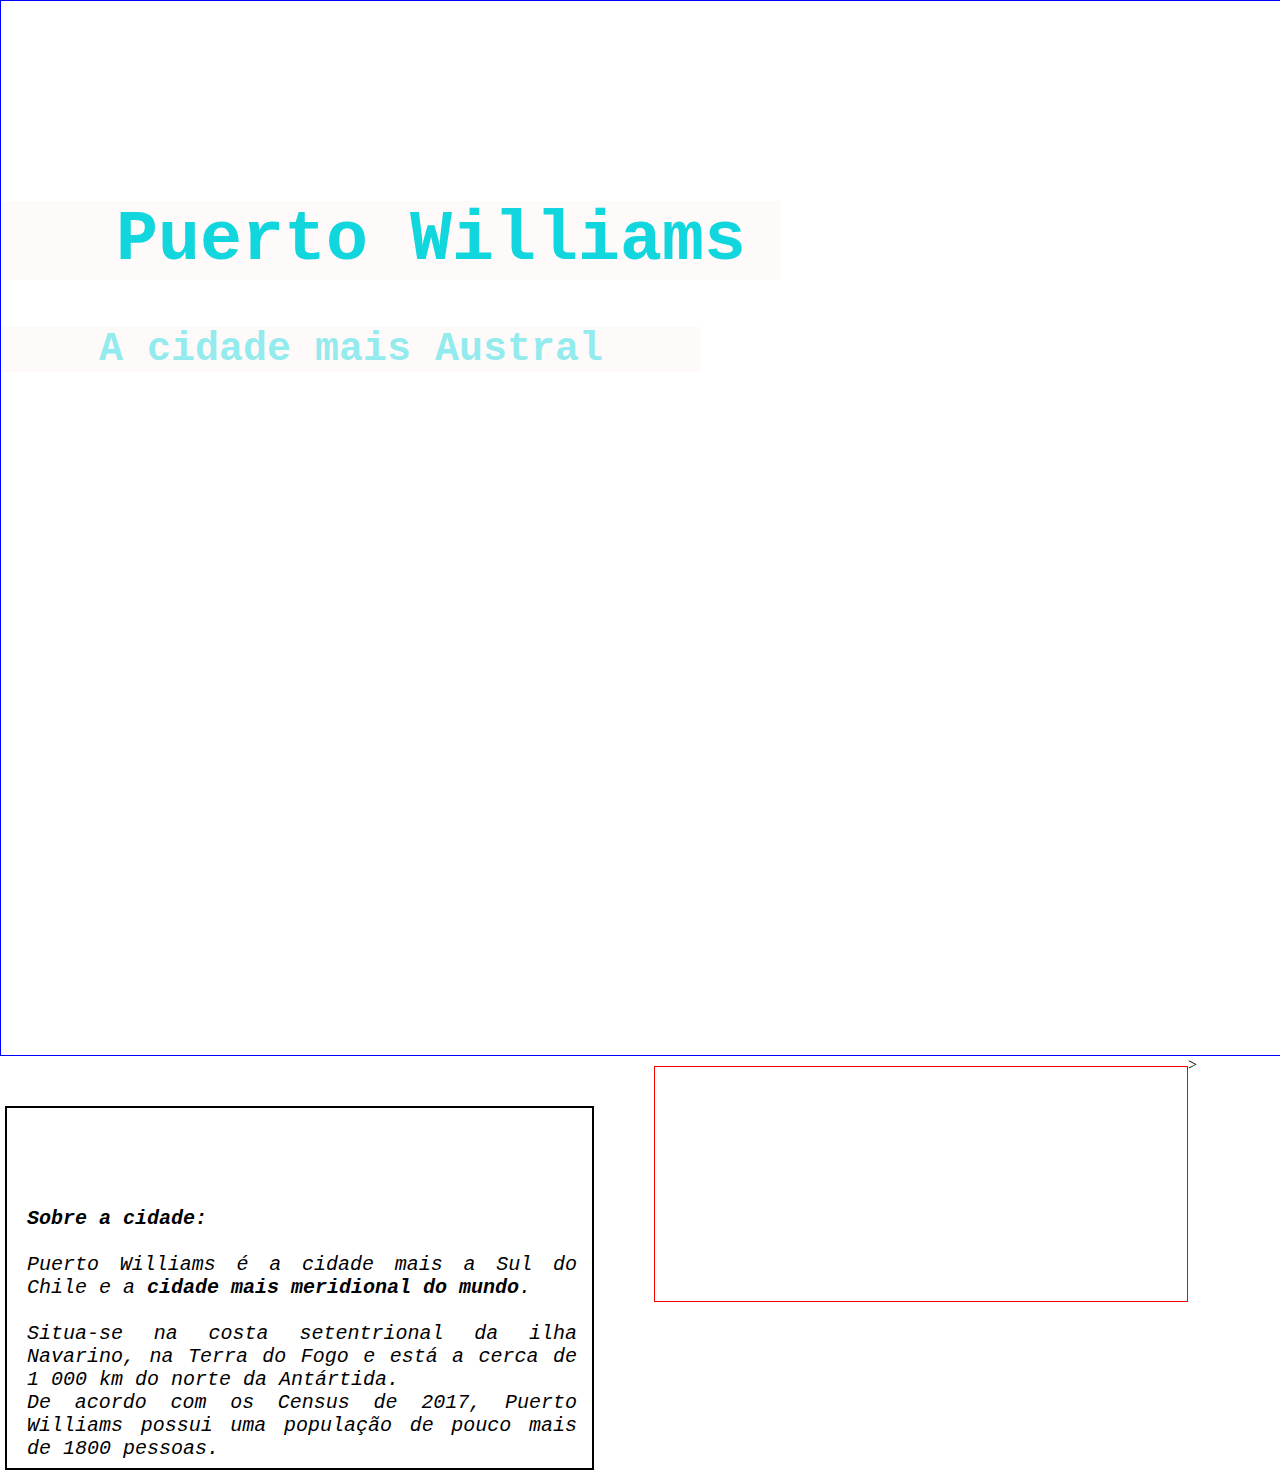
==== Puerto Williams.HTML @ 11b2d2f0 "versão eduardo ok com float left" ====
<!DOCTYPE html>
<html lang="en">
<head>
    <meta charset="UTF-8">
    <meta http-equiv="X-UA-Compatible" content="IE=edge">
    <meta name="viewport" content="width=device-width, initial-scale=1.0">
    <title>Puerto Williams</title>
    <link rel="stylesheet" href="style.css">
    

    
</head>
<body>
    <div class='image'>

    <h1>Puerto Williams</h1>
    <h2>A cidade mais Austral</h2>

     </div>

    <div class='info'> 
    <br><br><br>
        <p> <b>Sobre a cidade:</b>
            <br><br>
            Puerto Williams é a cidade mais a Sul do Chile e a <b>cidade mais meridional do mundo</b>. <br>
        
            <br>Situa-se na costa setentrional da ilha Navarino, na Terra do Fogo e está  a cerca de 1 000 km do norte da Antártida.<br>
            De acordo com os Census de 2017, Puerto Williams possui uma população de pouco mais de 1800 pessoas.          
        </p>
    </div>
    
    
    <div class='video'> 
        <iframe width="460" height="230" src="https://www.youtube.com/embed/Ep_GYHJRlls" title="YouTube video player" frameborder="0" allow="accelerometer; autoplay; clipboard-write; encrypted-media; gyroscope; picture-in-picture" allowfullscreen></iframe>
        
    </div>>
        
<!--
        <br>
        <h3>Por favor, informe-se mais sobre Puerto Williams:</h3>
        
        <ul>
    
            <a href="https://www.lonelyplanet.com/chile/puerto-williams">Lonely Planet</a><br>
            <a href="https://theculturetrip.com/south-america/chile/articles/explore-puerto-williams-the-earths-southernmost-city/">Culture Trip</a>
            <p>
            <a href="https://www.chile.travel/en/where-to-go/destination/tierra-del-fuego/"> sobre a Terra do Fogo</a>
    
        </ul>
-->
    
</body>
</html>
---- style.css ----
body {
  margin: 0;
  padding: 0;
  box-sizing: border-box;
}

.image {
  width: 100vw;
  height: 100vh;
  background-image: url(images/0a905b1671b946ebbb86e47230a32260.jpeg);
  background-size: cover;
  color: rgb(18, 214, 221);
  font-size: 70px;
  font-family: monospace;
  padding-top: 12%;
  text-shadow: 10px gray;
  border:1px solid blue;
}

h1 {
  color: rgb(18, 214, 221);
  font-size: 70px;
  font-family: monospace;
  text-align: center;
  background-color: snow;
  width: 700px;
  align-self: center;
  padding-left: 80px;
}

h2 {
  color: rgb(148, 235, 238);
  font-size: 40px;
  font-family: monospace;
  text-align: center;
  background-color: snow;
  position: center;
  width: 700px;
  align-self: center;
}

ul {
  font-family: monospace;
  padding-bottom: 20px;
}

h3 {
  font-style: oblique;
  font-variant: unset;
  color: rgb(18, 214, 221);
}

.info {
  margin-right: 50px;
  padding-left: 20px;
  padding-top: 10px;
  padding-right: 15px;
  font-size: 15pt;
  font-family: monospace;
  font-style: oblique;
  text-align: justify;
  border: 2px solid black;
  margin-left: 5px;
  margin-top: 50px;
  width: 550px;
  height: 350px;
  float: left;
}

.video {
  float: left;
  width: 40vw;
  margin-left: 10px;
  margin-top: 10px;
  padding-right: 20px;
  border:1px solid red
}
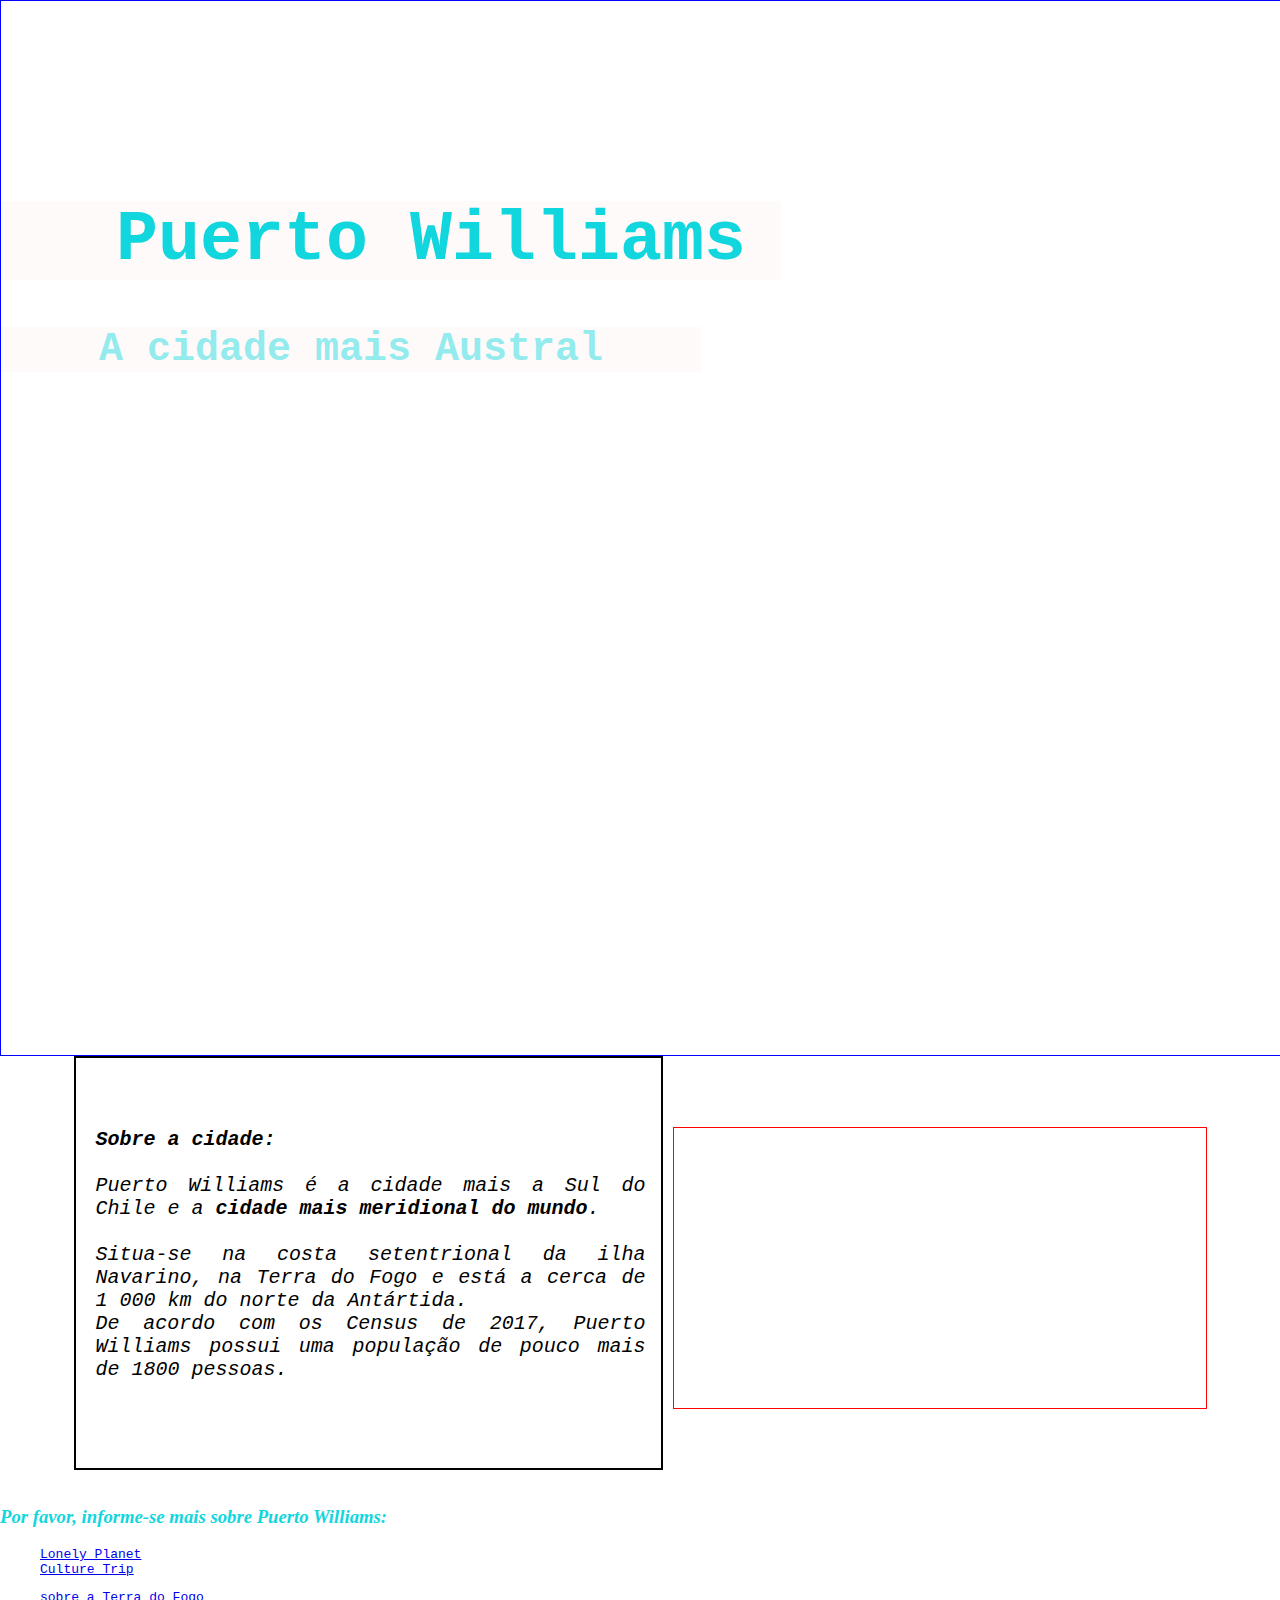
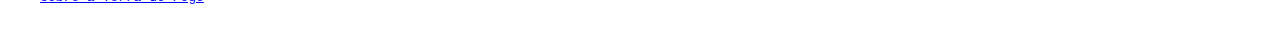
==== commit 35e7dc8d: "versão eduardo com display flex" ====
--- a/Puerto Williams.HTML
+++ b/Puerto Williams.HTML
@@ -1,41 +1,47 @@
 <!DOCTYPE html>
 <html lang="en">
+
 <head>
     <meta charset="UTF-8">
     <meta http-equiv="X-UA-Compatible" content="IE=edge">
     <meta name="viewport" content="width=device-width, initial-scale=1.0">
     <title>Puerto Williams</title>
     <link rel="stylesheet" href="style.css">
-    
 
-    
+
+
 </head>
+
 <body>
     <div class='image'>
 
-    <h1>Puerto Williams</h1>
-    <h2>A cidade mais Austral</h2>
+        <h1>Puerto Williams</h1>
+        <h2>A cidade mais Austral</h2>
 
-     </div>
+    </div>
 
-    <div class='info'> 
-    <br><br><br>
-        <p> <b>Sobre a cidade:</b>
-            <br><br>
-            Puerto Williams é a cidade mais a Sul do Chile e a <b>cidade mais meridional do mundo</b>. <br>
-        
-            <br>Situa-se na costa setentrional da ilha Navarino, na Terra do Fogo e está  a cerca de 1 000 km do norte da Antártida.<br>
-            De acordo com os Census de 2017, Puerto Williams possui uma população de pouco mais de 1800 pessoas.          
-        </p>
-    </div>
+    <section class="info_video">
+        <div class='info'>
+            <p> <b>Sobre a cidade:</b>
+                <br><br>
+                Puerto Williams é a cidade mais a Sul do Chile e a <b>cidade mais meridional do mundo</b>. <br>
+
+                <br>Situa-se na costa setentrional da ilha Navarino, na Terra do Fogo e está a cerca de 1 000 km do
+                norte da Antártida.<br>
+                De acordo com os Census de 2017, Puerto Williams possui uma população de pouco mais de 1800 pessoas.
+            </p>
+        </div>
+        <div class='video'>
+            <iframe width="552" height="276" src="https://www.youtube.com/embed/Ep_GYHJRlls"
+                title="YouTube video player" frameborder="0"
+                allow="accelerometer; autoplay; clipboard-write; encrypted-media; gyroscope; picture-in-picture"
+                allowfullscreen></iframe>
+
+        </div>
+    </section>
+
+
     
-    
-    <div class='video'> 
-        <iframe width="460" height="230" src="https://www.youtube.com/embed/Ep_GYHJRlls" title="YouTube video player" frameborder="0" allow="accelerometer; autoplay; clipboard-write; encrypted-media; gyroscope; picture-in-picture" allowfullscreen></iframe>
-        
-    </div>>
-        
-<!--
         <br>
         <h3>Por favor, informe-se mais sobre Puerto Williams:</h3>
         
@@ -47,7 +53,8 @@
             <a href="https://www.chile.travel/en/where-to-go/destination/tierra-del-fuego/"> sobre a Terra do Fogo</a>
     
         </ul>
--->
-    
+
+
 </body>
+
 </html>--- a/style.css
+++ b/style.css
@@ -51,27 +51,30 @@
 }
 
 .info {
-  margin-right: 50px;
   padding-left: 20px;
-  padding-top: 10px;
+  padding-top: 50px;
   padding-right: 15px;
+  padding-bottom: 10px;
   font-size: 15pt;
   font-family: monospace;
   font-style: oblique;
   text-align: justify;
   border: 2px solid black;
-  margin-left: 5px;
-  margin-top: 50px;
   width: 550px;
   height: 350px;
-  float: left;
 }
 
 .video {
-  float: left;
   width: 40vw;
   margin-left: 10px;
   margin-top: 10px;
   padding-right: 20px;
   border:1px solid red
+}
+
+.info_video {
+  width: 100vw;
+  display:flex;
+  justify-content: center;
+  align-items: center;
 }